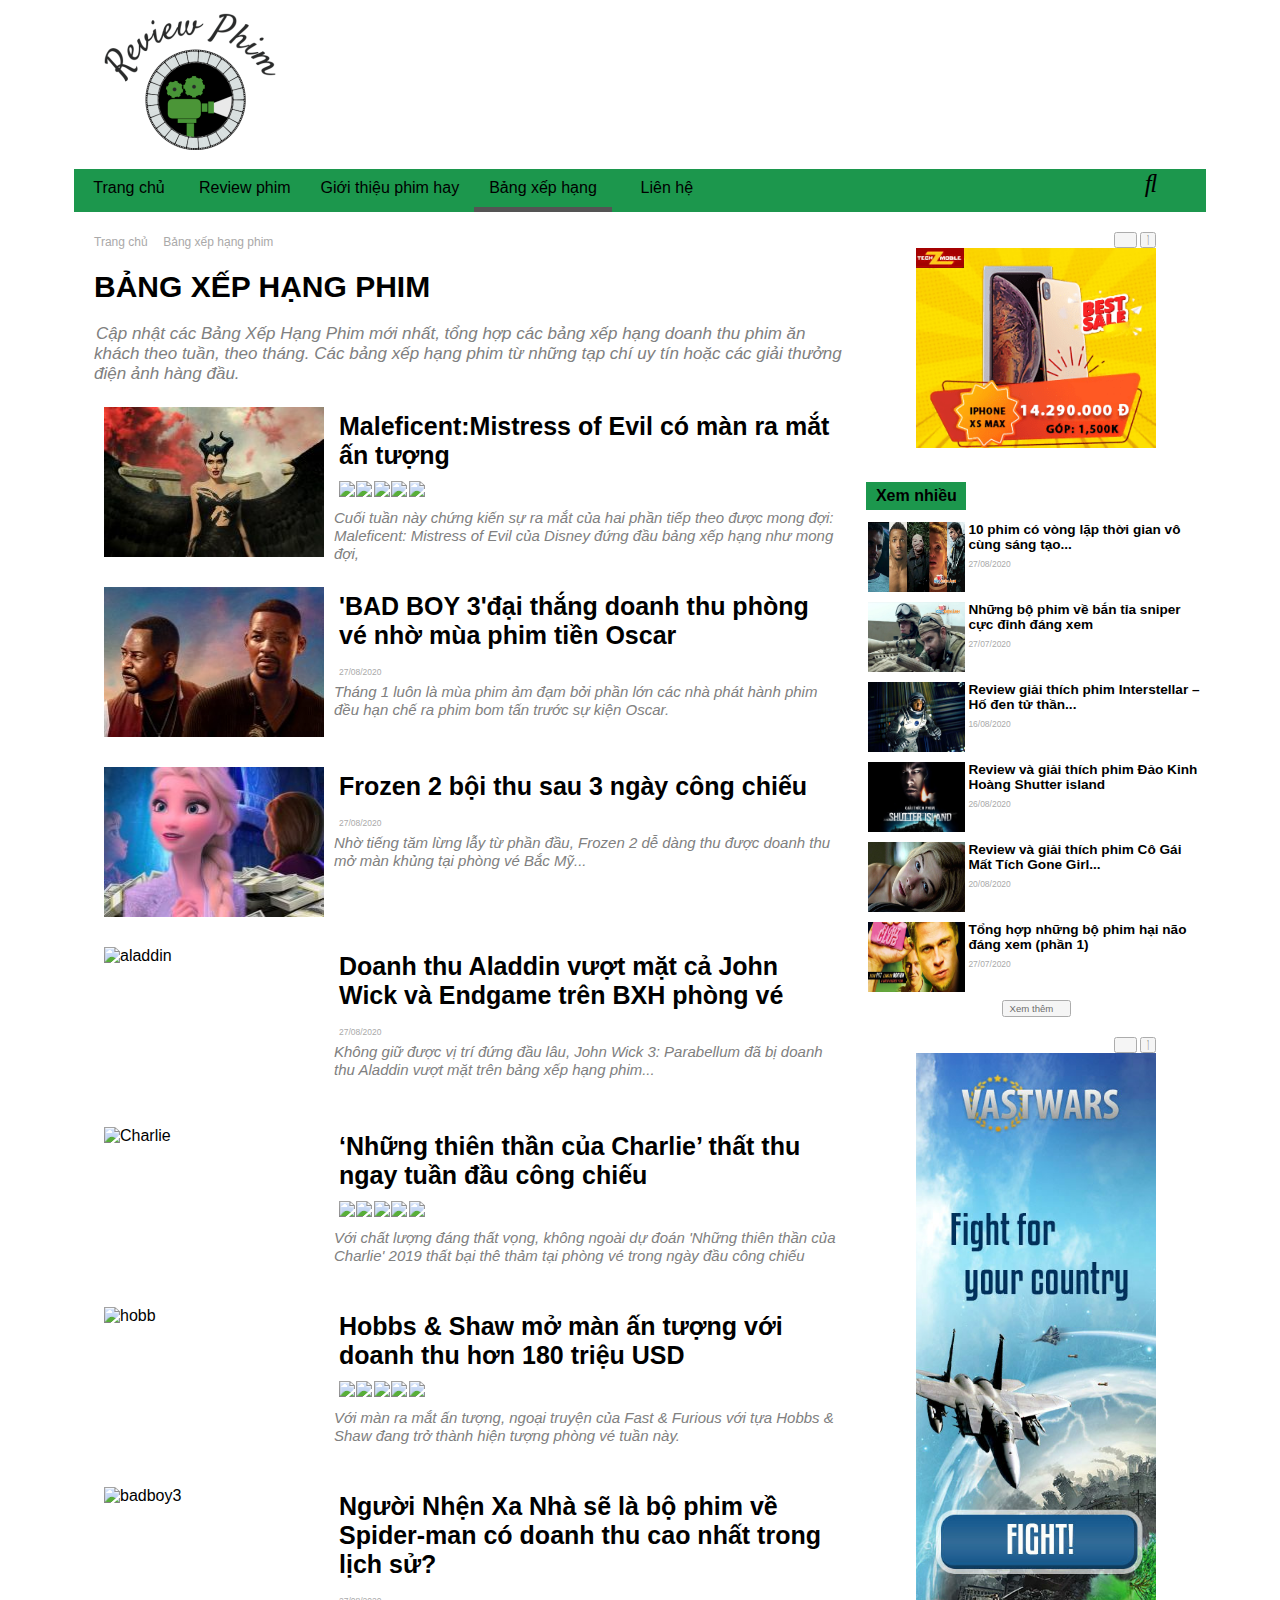
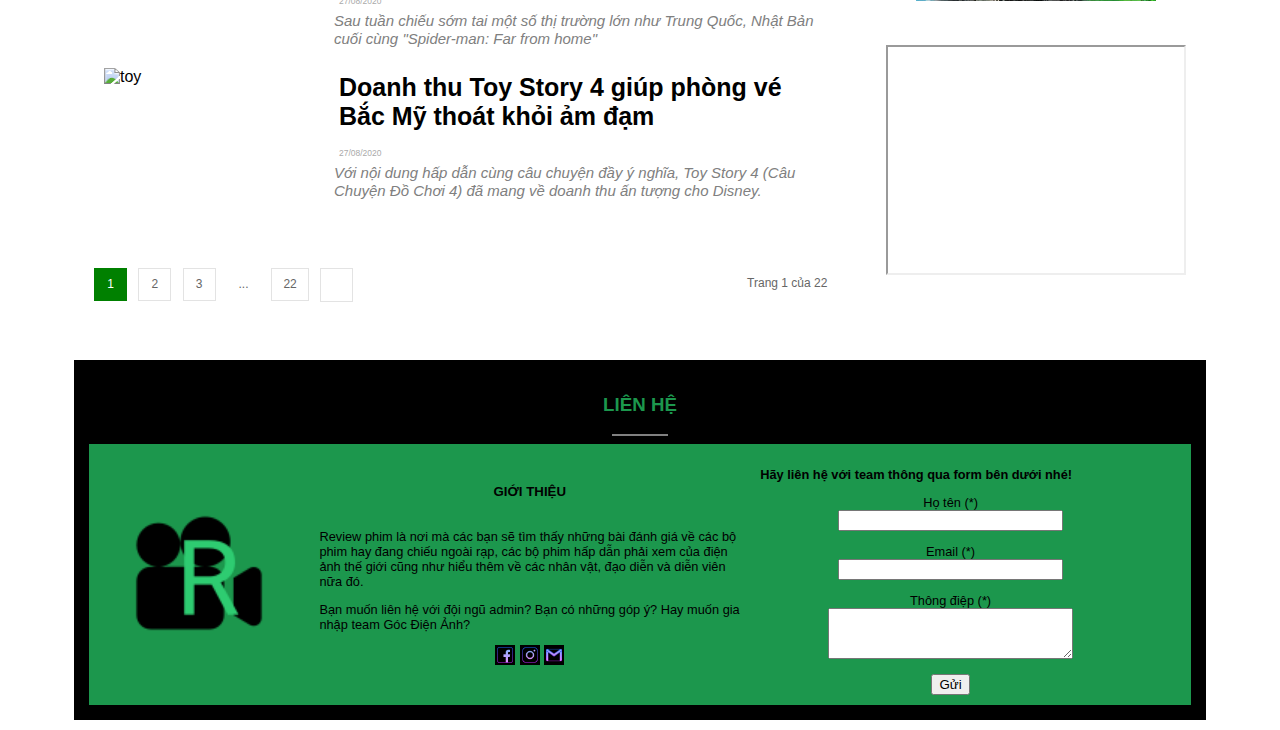
==== demo-bang-xep-hang.html @ 9c7d30af "r" ====
<!DOCTYPE html>
<html>
    <head>
        <meta name="viewport" content="width=device-width, initial-scale=1.0">
        <meta charset="utf-8"/>
        <title>Bảng xếp hạng</title>
        <link href="css/style_trangReview.css" rel="stylesheet"/>
        <meta name ="keywords" content="review phim, phim hay, giới thiệu phim hay"/>
        <link href="images/icons8-documentary-24.png" rel="shortcut icon" />
        <link rel="stylesheet" href="https://cdnjs.cloudflare.com/ajax/libs/font-awesome/4.7.0/css/font-awesome.min.css">
        <script src="https://kit.fontawesome.com/a076d05399.js"></script>
        <script type="text/javascript" src="script.js" defer></script>
        <script type="text/javascript" src="https://code.jquery.com/jquery-3.2.1.min.js"></script>
        <script src="js/script.js"></script>
    </head>
    <body>
        <header>
            <img src="images/logo.PQ___" alt="Review" class="logo"/>
        </header>
        <!--Menu-->
        <div class="hovermenu">
            <div class="myMenu" id="menu-phone" onclick="myFunction()">
                 <a href="#" class="icon"><i class="fa fa-bars"></i></a>
            </div>
            <div class="submenu" id="submenu-phone">
                <nav>
                    <ul class="menu">
                       <li><a href="https://lethaovan.github.io/Web-Review-Phim-trang-chu/" class="TC">Trang chủ</a></li>
                       <li><a href="https://lethaovan.github.io/Web-Review-Phim-trang-chu/demo-Review-Phim-page1">Review phim</a></li> 
                       <li><a href="https://lethaovan.github.io/Web-Review-Phim-trang-chu/demo-gioi-thieu-phim-hay">Giới thiệu phim hay</a></li>
                       <li><a href="#" class="BXHang">Bảng xếp hạng</a></li> 
                       <li><a href="#lienHe">Liên hệ</a></li>
                       <li onclick="showSearch()">
                             <i class="fas fa-search"></i> 
                        </li>
                    </ul> 
                 </nav>
                <div class="search-search" id="show-Search">
                    <input id ="search" type="text" name="search" placeholder="Từ khóa..." size="10">
                    <button>Tìm kiếm</button>
                </div> 
            </div>
        </div>
        <!--Noi dung-->
        <section class="muc2">
            <!--Cot 1-->
            <div class="col70">
                <div class="td-pb-span12">
                    <div class="td-crumb-container">
                        <div class="entry-crumbs">
                            <span>
                                <a title="" class="entry-crumb" href="https://lethaovan.github.io/Web-Review-Phim-trang-chu/">Trang chủ</a>
                            </span> 
                            <i class="fas fa-angle-right" style="opacity: 0.4;"></i>
                            <span>
                                <a title="Xem tất cả bài review trong review phim" class="entry-crumb" href="#">Bảng xếp hạng phim</a>
                            </span>
                        </div>
                        <h1 class="entry-title td-page-title">BẢNG XẾP HẠNG PHIM</h1>
                        <div class="td-category-description">
                            <p><em>Cập nhật các Bảng Xếp Hạng Phim mới nhất, tổng hợp các bảng xếp hạng doanh thu phim ăn khách theo tuần, theo tháng. Các bảng xếp hạng phim từ những tạp chí uy tín hoặc các giải thưởng điện ảnh hàng đầu.</em></p>
                        </div>
                    </div>
                </div>
                <section>
                        <div class="list">
                            <div class="phim">
                                <div class="poster">
                                    <a href="https://lethaovan.github.io/Web-Review-Phim-trang-chu/demo-review-phim-ban-dao"><img src="images/tien-hac-am.jpg" alt="Maleficent">
                                </div>
                                <div class="text">
                                    <a href="https://lethaovan.github.io/Web-Review-Phim-trang-chu/demo-review-phim-ban-dao">
                                        <a href="https://lethaovan.github.io/Web-Review-Phim-trang-chu/demo-review-phim-ban-dao"><h2>Maleficent:Mistress of Evil có màn ra mắt ấn tượng </h2></a>
                                        <div class="td-module-meta-info">
                                            <span class="entry-review-stars">
                                                <img src="https://img.icons8.com/fluent-systems-filled/24/000000/star.png"/>
                                                <img src="https://img.icons8.com/fluent-systems-filled/24/000000/star.png"/>
                                                <img src="https://img.icons8.com/fluent-systems-filled/24/000000/star.png"/>
                                                <img src="https://img.icons8.com/fluent-systems-filled/24/000000/star-half-empty.png"/>
                                                <img src="https://img.icons8.com/fluent-systems-regular/24/000000/star.png"/>
                                            </span>
                                        </div>
                                        <em>Cuối tuần này chứng kiến sự ra mắt của hai phần tiếp theo được mong đợi: Maleficent: Mistress of Evil của Disney đứng đầu bảng xếp hạng như mong đợi,</em>
                                    </a>
                                </div>
                            </div>
                            <div class="phim">
                                <div class="poster">
                                    <a href="#"><img src="images/bad-boy-for-life-218x150.jpg" alt="badboy3"></a>
                                </div>
                                <div class="text">
                                    <a href="#"><h2>'BAD BOY 3'đại thắng doanh thu phòng vé nhờ mùa phim tiền Oscar</h2></a>
                                    <div>
                                        <span class="td-post-date">
                                            <time class="entry-date updated td-module-date" datetime="2020-08-27T">27/08/2020</time>
                                        </span>
                                    </div>
                                    <em>Tháng 1 luôn là mùa phim ảm đạm bởi phần lớn các nhà phát hành phim đều hạn chế ra phim bom tấn trước sự kiện Oscar.</em>
                                </div>
                            </div>
                            <div class="phim">
                                <div class="poster">
                                    <a href="#"><img src="images/Frozen.jpg" alt="frozen"></a>
                                </div>
                                <div class="text">
                                    <a href="#"><h2>Frozen 2 bội thu sau 3 ngày công chiếu</h2></a>
                                    <div>
                                        <span class="td-post-date">
                                            <time class="entry-date updated td-module-date" datetime="2020-08-27T">27/08/2020</time>
                                        </span>
                                    </div>
                                    <em>Nhờ tiếng tăm lừng lẫy từ phần đầu, Frozen 2 dễ dàng thu được doanh thu mở màn khủng tại phòng vé Bắc Mỹ...</em>
                                </div>
                            </div>
        
                            <div class="phim">
                                <div class="poster">
                                    <a href="#"><img src="images/Aladdin.jpg" alt="aladdin"></a>
                                </div>
                                <div class="text">
                                    <a href="#"><h2>Doanh thu Aladdin vượt mặt cả John Wick và Endgame trên BXH phòng vé</h2></a>
                                    <div>
                                        <span class="td-post-date">
                                            <time class="entry-date updated td-module-date" datetime="2020-08-27T">27/08/2020</time>
                                        </span>
                                    </div>
                                    <em>Không giữ được vị trí đứng đầu lâu, John Wick 3: Parabellum đã bị doanh thu Aladdin vượt mặt trên bảng xếp hạng phim...</em>
                                </div>
                            </div>
                            <div class="phim">
                                <div class="poster">
                                    <a href="#"><img src="images/Charlie.jpg" alt="Charlie"></a>
                                </div>
                                <div class="text">
                                    <a href="#"><h2>‘Những thiên thần của Charlie’ thất thu ngay tuần đầu công chiếu</h2></a>
                                    <div class="td-module-meta-info">
                                        <span class="entry-review-stars">
                                            <img src="https://img.icons8.com/fluent-systems-filled/24/000000/star.png"/>
                                            <img src="https://img.icons8.com/fluent-systems-filled/24/000000/star.png"/>
                                            <img src="https://img.icons8.com/fluent-systems-filled/24/000000/star.png"/>
                                            <img src="https://img.icons8.com/fluent-systems-filled/24/000000/star-half-empty.png"/>
                                            <img src="https://img.icons8.com/fluent-systems-regular/24/000000/star.png"/>
                                        </span>
                                    </div>
                                    <em>Với chất lượng đáng thất vọng, không ngoài dự đoán 'Những thiên thần của Charlie' 2019 thất bại thê thảm tại phòng vé trong ngày đầu công chiếu</em>
                                </div>
                            </div>
                            <div class="phim">
                                <div class="poster">
                                    <a href="#"><img src="images/Hobb & Shaw.jpg" alt="hobb"></a>
                                </div>
                                <div class="text">
                                    <a href="#"><h2>Hobbs & Shaw mở màn ấn tượng với doanh thu hơn 180 triệu USD</h2></a>
                                    <div class="td-module-meta-info">
                                        <span class="entry-review-stars">
                                            <img src="https://img.icons8.com/fluent-systems-filled/24/000000/star.png"/>
                                            <img src="https://img.icons8.com/fluent-systems-filled/24/000000/star.png"/>
                                            <img src="https://img.icons8.com/fluent-systems-filled/24/000000/star.png"/>
                                            <img src="https://img.icons8.com/fluent-systems-filled/24/000000/star.png"/>
                                            <img src="https://img.icons8.com/fluent-systems-regular/24/000000/star.png"/>
                                        </span>
                                    </div>
                                    <em>Với màn ra mắt ấn tượng, ngoại truyện của Fast & Furious với tựa Hobbs & Shaw đang trở thành hiện tượng phòng vé tuần này.</em>
                                </div>
                            </div>
                            <div class="phim">
                                <div class="poster">
                                    <a href="#"><img src="images/spider-man.jpg" alt="badboy3"></a>
                                </div>
                                <div class="text">
                                    <a href="#"><h2>Người Nhện Xa Nhà sẽ là bộ phim về Spider-man có doanh thu cao nhất trong lịch sử?</h2></a>
                                    <div>
                                        <span class="td-post-date">
                                            <time class="entry-date updated td-module-date" datetime="2020-08-27T">27/08/2020</time>
                                        </span>
                                    </div>
                                    <em>Sau tuần chiếu sớm tai một số thị trường lớn như Trung Quốc, Nhật Bản cuối cùng "Spider-man: Far from home"</em>
                                </div>
                            </div>
                            <div class="phim">
                                <div class="poster">
                                    <a href="#"><img src="images/Toy Story.jpg" alt="toy"></a>
                                </div>
                                <div class="text">
                                    <a href="#"><h2>Doanh thu Toy Story 4 giúp phòng vé Bắc Mỹ thoát khỏi ảm đạm</h2></a>
                                    <div>
                                        <span class="td-post-date">
                                            <time class="entry-date updated td-module-date" datetime="2020-08-27T">27/08/2020</time>
                                        </span>
                                    </div>
                                    <em>Với nội dung hấp dẫn cùng câu chuyện đầy ý nghĩa, Toy Story 4 (Câu Chuyện Đồ Chơi 4) đã mang về doanh thu ấn tượng cho Disney.</em>
                                </div>
                            </div>
                            <div class="next-page">
                                <span class="current">1</span>
                                <a href="https://lethaovan.github.io/Web-Review-Phim-trang-chu/demo-Review-Phim-page2" class="page" title="2">2</a>
                                <a href="#" class="page" title="3">3</a>
                                <span class="extend">...</span>
                                <a href="#" class="last" title="22">22</a>
                                <a href="https://lethaovan.github.io/Web-Review-Phim-trang-chu/demo-Review-Phim-page2"><i class="fas fa-angle-right"></i></a>
                                <span class="pages">Trang 1 của 22</span>
                            </div>
                        </div>
                </section>
            </div>
            <!--Cot 2-->
            <div class="col30 bookmark">
                <div id="quangCao" class="quangcao number2">
                        <div class="b-button-QC ss1">
                            <button id="show"><i class="fas fa-sort-up"></i></i></button>
                            <button id="hide"><i class="fas fa-times"></i></button>
                        </div>
                        <div class="backgroud-quangCao">
                            <div id="hideIcon"><i class="fas fa-spinner fa-pulse" style="font-size:120px;"></i></div>
                            <a id="b-quang-cao" href="https://www.techzmobile.vn/?gclid=CjwKCAjw4_H6BRALEiwAvgfzqwLIsCQ8m8_a06i1XSamYsDcCT5ZsXSewfN4Ivz8YsYNum6yZzm55xoCVikQAvD_BwE"><img id="#img-quang-cao" src="images/quangcao/1414472353461621508.png"/></a>
                        </div>
                        
                </div> 
                <section class="cape"> 
                    <div>
                        <a href="#" style="text-decoration: none"><h1 class="subject cap3">Xem nhiều</h1></a>
                    </div>
                    <div class="listBox">
                        <div class="capA">
                            <div class="capB">
                                <a href="#" rel="bookmark" class="itemA"> 
                                    <img class="itemB" src="images/TOP10.jpg" alt="phim"/>
                                </a>   
                                <a href="#" class="itemC" alt="10 phim có vòng lặp thời gian vô cùng sáng tạo và bá đạo" ><h6>10 phim có vòng lặp thời gian vô cùng sáng tạo...</h6></a>
                                <span class="td-post-date">
                                    <time class="entry-date updated td-module-date" datetime="2020-08-27T">27/08/2020</time>
                                </span>
                            </div>
                        
                        </div>
                        <div class="capA">
                            <div class="capB">
                                <a href="#" rel="bookmark" class="itemA"> 
                                    <img class="itemB" src="images/TOP_2.jpg" alt="phim"/>
                                </a>
                                <a href="#" class="itemC" alt="Những bộ phim về bắn tỉa sniper cực đỉnh đáng xem"><h6>Những bộ phim về bắn tỉa sniper cực đỉnh đáng xem</h6></a>
                                <span class="td-post-date">
                                    <time class="entry-date updated td-module-date" datetime="2020-07-27T">27/07/2020</time>
                                </span> 
                            </div>
                        </div>
                        <div class="capA">
                            <div class="capB">
                                <a href="#" rel="bookmark" class="itemA"> 
                                    <img class="itemB" src="images/TOP10_2.jpg" alt="phim"/>
                                </a>
                                <a href="#" class="itemC" alt="Review giải thích phim Interstellar – Hố đen tử thần"><h6>Review giải thích phim Interstellar – Hố đen tử thần...</h6></a>
                                <span class="td-post-date">
                                    <time class="entry-date updated td-module-date" datetime="2020-08-18T">16/08/2020</time>
                                </span>
                            </div>
                        </div>
                        <div class="capA">
                            <div class="capB">
                                <a href="#" rel="bookmark" class="itemA"> 
                                    <img class="itemB" src="images/TOP10_3.jpg" alt="phim"/>
                                </a>
                                <a href="#" class="itemC" alt="Review và giải thích phim Đảo Kinh Hoàng Shutter island"><h6>Review và giải thích phim Đảo Kinh Hoàng Shutter island</h6></a>
                            <span class="td-post-date">
                                <time class="entry-date updated td-module-date" datetime="2020-08-26T">26/08/2020</time>
                            </span>
                        </div>
                        </div>
                        <div class="capA">
                            <div class="capB">
                                <a href="#" rel="bookmark" class="itemA"> 
                                    <img class="itemB" src="images/TOP10_4.jpg" alt="phim"/>
                                </a>
                                <a href="#" class="itemC" alt="Review và giải thích phim Cô Gái Mất Tích Gone Girl"><h6>Review và giải thích phim Cô Gái Mất Tích Gone Girl...</h6></a>
                                <span class="td-post-date">
                                    <time class="entry-date updated td-module-date" datetime="2020-08-20T">20/08/2020</time>
                                </span>
                            </div>
                        </div>
                        <div class="capA">
                            <div class="capB">
                                <a href="#" rel="bookmark" class="itemA"> 
                                    <img class="itemB" src="images/TOP10_5.jpg" alt="phim"/>
                                </a>
                                <a href="#" class="itemC" alt="Tổng hợp những bộ phim hại não đáng xem (phần 1)"><h6>Tổng hợp những bộ phim hại não đáng xem (phần 1)</h6></a>
                                <span class="td-post-date">
                                    <time class="entry-date updated td-module-date" datetime="2020-07-27T">27/07/2020</time>
                                </span>
                            </div>
                        </div>
                    </div>
                    <div class="xem-them" id="button-xem-them"><button id="see-listBox-no1">Xem thêm <i class="fas fa-angle-double-down"></i></button></div>
                    <div id="listBox-1">
                        <div class="capA">
                            <div classs="capB">
                                <a href="#" rel="bookmark" class="itemA"> 
                                    <img class="itemB" src="images/TOP10_6.jpg" alt="phim"/>
                                </a>
                                <a href="#" class="itemC" alt="Review và giải thích phim Tam Giác Qủy Triangle"><h6>Review và giải thích phim Tam Giác Qủy Triangle...</h6></a>
                                <span class="td-post-date">
                                    <time class="entry-date updated td-module-date" datetime="2020-08-27T">27/08/2020</time>
                                </span>
                            </div>    
                        </div>
                        <div class="capA">
                            <div classs="capB">
                                <a href="#" rel="bookmark" class="itemA"> 
                                    <img class="itemB" src="images/TOP10_7.jpg" alt="phim"/>
                                </a>
                                <a href="#" class="itemC" alt="Review phim Xác ướp nước hoa: Chuyện đời kẻ sát nhân kì lạ"><h6>Review phim Xác ướp nước hoa: Chuyện đời...</h6></a>
                                <span class="td-post-date">
                                    <time class="entry-date updated td-module-date" datetime="2020-08-27T">27/08/2020</time>
                                </span>
                            </div>    
                        </div>
                        <div class="capA">
                            <div classs="capB">
                                <a href="#" rel="bookmark" class="itemA"> 
                                    <img class="itemB" src="images/TOP10_8.jpg" alt="phim"/>
                                </a>
                                <a href="#" class="itemC" alt="Bình luận phim Nàng Lolita: Nơi mọi ranh giới đúng sai bị xóa nhòa"><h6>Bình luận phim Nàng Lolita: Nơi mọi...</h6></a>
                                <span class="td-post-date">
                                    <time class="entry-date updated td-module-date" datetime="2020-08-27T">27/08/2020</time>
                                </span>
                            </div>    
                        </div>
                    </div>
                    <div class="xem-them" id="button-xem-them-2"><button id="see-listBox-no2">Xem thêm <i class="fas fa-angle-double-down"></i></button></div>
                    <div id="listBox-2">
                        <div class="capA">
                            <div classs="capB">
                                <a href="#" rel="bookmark" class="itemA"> 
                                    <img class="itemB" src="images/TOP10_9.jpg" alt="phim"/>
                                </a>
                                <a href="#" class="itemC" alt="Review và giải thích phim Memento Kẻ Mất Trí Nhớ (2000)"><h6>Review và giải thích phim Memento Kẻ Mất...</h6></a>
                                <span class="td-post-date">
                                    <time class="entry-date updated td-module-date" datetime="2020-08-27T">27/08/2020</time>
                                </span>
                            </div>    
                        </div>
                        <div class="capA">
                            <div classs="capB">
                                <a href="#" rel="bookmark" class="itemA"> 
                                    <img class="itemB" src="images/TOP10_11.jpg" alt="phim"/>
                                </a>
                                <a href="#" class="itemC" alt="Tổng hơp những bộ phim hack não đáng xem (phần 3)"><h6>Tổng hơp những bộ phim hack não đáng xem (phần 3)</h6></a>
                                <span class="td-post-date">
                                    <time class="entry-date updated td-module-date" datetime="2020-08-27T">27/08/2020</time>
                                </span>
                            </div>    
                        </div>
                        <div class="capA">
                            <div classs="capB">
                                <a href="#" rel="bookmark" class="itemA"> 
                                    <img class="itemB" src="images/TOP10_12.jpg" alt="phim"/>
                                </a>
                                <a href="#" class="itemC" alt="Review và Giải thích phim Tiền Định Predestination"><h6>Review và Giải thích phim Tiền Định...</h6></a>
                                <span class="td-post-date">
                                    <time class="entry-date updated td-module-date" datetime="2020-08-27T">27/08/2020</time>
                                </span>
                            </div>    
                        </div>
                    </div>
                    <div class="xem-them" id="button-xem-them-3"><button id="see-listBox-no3">Xem thêm <i class="fas fa-angle-double-down"></i></button></div>
                </section>
                <div id="quangCao-2" class="quangcao number3">
                    <div class="b-button-QC">
                        <button id="show-2"><i class="fas fa-sort-up"></i></i></button>
                        <button id="hide-2"><i class="fas fa-times"></i></button>
                    </div>
                    <div class="backgroud-quangCao">
                        <div id="hideIcon-2"><i class="fas fa-spinner fa-pulse" style="font-size:120px;"></i></div>
                        <a id="b-quang-cao-2" href="https://vastwars.com/?ad=cpmstar-67406"><img id="#img-quang-cao-2" src="images/quangcao/1246435_Vast_Wars_336x768_Left.jpg"/></a>
                    </div>
                    
                 </div> 
                 <div class="video">
                    <iframe src="https://www.youtube.com/embed/KSIto78nSEc?controls=0" allow="accelerometer; autoplay; encrypted-media; gyroscope; picture-in-picture" allowfullscreen></iframe>
                 </div>
            </div>
        </section>
        <!--Footer-->
        <footer id="lienHe">
            <h3>LIÊN HỆ</h3>
            <hr color="gray" width="5%" size="3" >
            <div class="colfooter">
                <div class="coll">
                        <div class="col20"><img class="iconFooter" src="images/icons8-documentary-100.png" alt="Review phim"/></div>
                        <div class="col40 contact1">
                            <h5><strong>GIỚI THIỆU</strong></h5>
                            <p>Review phim là nơi mà các bạn sẽ tìm thấy những bài đánh giá về các bộ phim hay đang chiếu ngoài rạp, các bộ phim hấp dẫn phải xem của điện ảnh thế giới cũng như hiểu thêm về các nhân vật, đạo diễn và diễn viên nữa đó.</p>
                            <p>Bạn muốn liên hệ với đội ngũ admin? Bạn có những góp ý? Hay muốn gia nhập team Góc Điện Ảnh?</p> 
                            <div class="iconLienHe">
                               <a href="#"><img src="images/icons8-facebook-64 (1).png"/></a>
                               <a href="#"><img src="images/icons8-instagram-64.png"/></a>
                               <a href="#"><img src="images/icons8-gmail-64.png"/></a>
                            </div>
                        </div>
                        <div class="col40 contact2">
                            <div class="col50">
                                
                                <strong><p>Hãy liên hệ với team thông qua form bên dưới nhé!</p></strong>
                                <form>
                                    <p>
                                        <label> Họ tên (*)<br>
                                            <span class="wpcf7-form-control-wrap your-name">
                                                <input id ="yourName" type="text" name="your-name" value="" size="25">
                                            </span>
                                        </label>
                                    </p>
                                    <p>
                                        <label> Email (*)<br>
                                            <span class="wpcf7-form-control-wrap your-name">
                                                <input id ="yourEmail" type="text" name="email" value="" size="25">
                                            </span>
                                        </label>
                                    </p>  
                                    <p>
                                        <label> Thông điệp (*)<br>
                                            <span class="wpcf7-form-control-wrap your-message">
                                                <textarea id ="yourMess" name="your-message" cols="28" rows="3"></textarea>
                                            </span> 
                                        </label>
                                    </p>
                                    <input class="submit-lienhe" type="submit" value="Gửi" onclick="gui()"/>          
                                </form>
                            </div>
                        </div>
                </div>                    
            </div>
        </footer>
    </body>
</html>
---- css/style_trangReview.css ----
* {
    font-family: Arial;
    box-sizing: border-box;
  }
  
  html {
    scroll-behavior: smooth;
  }
  body {
    width: 90%;
    margin: 0 auto;
    padding: 10px;
    background: white;
  }
/* CSS Menu*/
.hovermenu {
    padding-top: 15px;
  }
  nav {
    background-color: hsl(144, 69%, 35%);
  }
  ul.menu {
    list-style-type: none;
    padding: 0;
    margin: 0;
    display: flex;
    flex-wrap: wrap;
  }
  ul.menu > li {
    min-width: 110px;
    text-align: center;
  }
  ul.menu > li > a {
    text-decoration: none;
    display: block;
    padding: 10px 15px;
    color: black;
  }
  ul.menu > li:last-child {
    margin-left: auto;
  }
  ul.menu > li > a.RP {
    border-bottom: 5px inset black;
  }
  ul.menu > li > a.GTPH {
    border-bottom: 5px inset black;
  }
  ul.menu > li > a.BXHang {
    border-bottom: 5px inset black;
  }
  ul.menu > li > a:hover {
    background-color: black;
    color: white;
    border-bottom: 5px inset black;
  }
  #menu-phone {
    display: none;
  }
  i.fas.fa-search {
    padding: 10px;
    font-size: 25px;
  }
  div.search-search {
    background: white;
    padding: 5px;
    width: 270px;
    margin-left: auto;
    border: 2px solid green;
  }
   ul {
    list-style-type: none
  }
  #show-Search {
    display: none;
  }
              /*media*/
      @media screen and (max-width: 900px) {
        ul.menu > li {
          width: 100%;
          text-align: left;
        }
        ul.menu > li > a:first-child {
          border-bottom: none;
        }
        ul.menu > li > a:hover{
          border-bottom: none;
        }
        #submenu-phone {
          display: none;
        }
        #menu-phone {
          display: block;
          background-color: black;
          padding: 10px 15px;
        }
        div.myMenu > a{
        color: white;
        }
      }
      @media screen and (max-width: 400px) {
        ul.menu > li > a {
          font-size: 13px;
        }
        div.search-search {
          width: 100%;
        }
      }

  /* Css chung */
  h6 {
    font-size: 85%;
    margin-block-start: 0px;
    margin-block-end: 0px;
  }
  h2 {
    padding: 5px;
    font-size: 25px;
    margin-block-start: 0px;
    margin-block-end: 0px;
  }
  p, button {
    font-size: 80%;
  }
  time {
    font-size: 77%;
  }  
  a {
      text-decoration: none;
      color: black;
  }
  a:hover {
      color: green;
  }
  /*CSS date*/
.td-post-date {
    color: #aaa;
    display: inline-block;
    position: relative;
    top: 1px;
    font-size: 11px;
    float: none;
  }
  /* CSS icon star*/
.td-module-meta-info {
    font-size: 5px;
    margin-bottom: 7px;
    line-height: 1;
    min-height: 17px;
  }
  .entry-review-stars {
    display: inline-block;
    position: relative;
    top: 1px;
  }
  .entry-review-stars > img {
    width: 20px;
  }
/* CSS muc 2*/
.col70 {
  width: 70%;
  padding: 20px;
}
.col30 {
  width: 30%;
}
section.muc2 {
  display: flex;
}
/* CSS tieu de */
h1.entry-title {
  font-size: 30px;
}
a.entry-crumb {
  color: rgb(170, 169, 169);
  font-size: 12px;
}
a.entry-crumb:hover {
  color: green;
}
div.td-category-description > p > em {
  padding: 2px;
  font-size: 17px;
  color: grey;
}
/* CSS subject */

h1.subject {
  text-align: center;
  font-size: 16px;
  color: black;
  background-color: hsl(144, 69%, 35%);
  padding: 5px;
  margin-bottom: 10px;
}
h1.cap3 {
  width: 100px;
}
  /* CSS col70 */
div.phim {
    display: flex;
    width: 100%;
    padding: 10px;
}
div.poster > a > img {
    float: left;
    width: 220px;
    height: 150px;
    margin: 0 10px 10px 0;
    position: relative;
}
div.poster > a > img:hover {
  transition: transform ease-in-out 0.5s;
  transform: scale(1.1);
}
.text {
    width: 100%;
}
.text > div {
  padding: 5px;
}
div.text > em {
    margin-block-end: 0px;
    font-size: 15px;
    color: gray;
}
  /* CSS cot 2*/
 .listBox {
    height: 480px;
  }
  #listBox-1 {
    height: 240px;
    display: none;
  }
  #listBox-2 {
    height: 245px;
    display: none;
  }
  div.bookmart {
    display: block;
    flex-wrap: wrap;
  }
  div.capA > div {
    padding: 2px;
    width: 100%;
    height: 80px;
  }
  a.itemA {
    width: 160px;
    height: 60px;
  }
  img.itemB {
    padding-right: 3px;
    width: 100px;
    height: 70px;
    float: left;
  }
  img.itemB:hover {
    transition: transform ease-in-out 0.5s;
    transform: scale(1.1);
  }
  .xem-them {
    text-align: center;
    font-size: 12px;
    opacity: 0.60; 
  }
  #button-xem-them {
    display: block;
  }
  #button-xem-them-2 {
    display: none;
  }
  #button-xem-them-3 {
    display: none;
  }
  /*CSS quang cao*/
.quangcao {
    padding: 20px;
    position: relative;
    text-align: center;
  }
  div.backgroud-quangCao  {
    margin: auto;
    height: 80%;
    width: 80%;
  }
  .number2 > div > a > img {
    height: 100%;
    width: 100%;
  }
  .number3 > div > a > img {
    height: 100%;
    width: 100%;
  }
   .b-button-QC {
    font-size: x-small;
    width: 80%;
    text-align: right;
    margin: auto;
    opacity: 0.6;
  }
  .fa, .fas {
    font-size: xx-small;
  }
  
  #hideIcon {
    padding: 40px;
    background: lightgrey;
    display: none;
  }
  #hideIcon-2 {
    padding: 40px;
    background: lightgrey;
    display: none;
  }
  
  /*CSS video*/
  .video {
    padding: 20px;
    text-align: center;
  }
  .video > iframe {
    width: 300px;
    height: 230px;
  }
  @media screen and (max-width: 360px){
    .video > iframe {
      width: 100%;
      height: 70%;
    }
  }
  /*CSS qua trang*/
 .next-page {
    margin: 30px 0;
    font-size: 12px;
    display: inline-block;
    width: 100%;  
  }
  .next-page .current {
    background-color: green;
    color: #fff;
    border-color: green;
  }
  .next-page .extend, .next-page .pages {
    border: none;
  }
  .next-page .pages {
    float: right;
  }
  .next-page a, .next-page span {
    padding: 5px 11px;
    border: 1px solid #e3e3e3;
    display: inline-block;
    margin: 0 8px 8px 0;
    min-width: 33px;
    text-align: center;
    color: #666;
    line-height: 21px;
}
/*footer*/
   footer {
    background-color: black;
    padding: 15px;
    color: black;
  }
  footer > h3 {
    text-align: center;
    color:hsl(144, 69%, 35%); 
  }
  .colfooter {
    background: hsl(144, 69%, 35%);
  }
  .coll {
    display: inline-flex;
  }
  label {
    text-align: left;
  }
  .col20 {
    width: 20%;
    text-align: center;
    margin: auto;
  }
  .col40 {
    width: 40%;
    padding: 10px;
  }
  .col40 > h5 {
    margin: 30px;
    text-align: center;
  }
  form {
    padding-right: 40px;
    text-align: center;
  }
  img.iconFooter {
    width: 150px;
    height: 150px;
  }
  .iconLienHe {
    text-align: center;
  }
  @media screen and (max-width: 790px) {
    .col20 {
      display: none;
    }
    .col40{
      width: 50%;
    }
    form {
     text-align: center;
    }
    
    img.iconFooter {
      display: none;
    }
    .contact1 {
      font-size: 70%;
    }
    .contact1 > h5 {
      font-size: 95%;
      margin: 4px;
    }
     label, input, textarea {
      width: 150px;
      font-size: 60%;
    }
    input.submit-lienhe {
      width: 30px;
      text-align: center;
    }
    div.col50 > strong {
      font-size: 80%;
    }
  }
  @media screen and (max-width: 400px) {
    .coll {
      display: block;
    }
    .col40 {
      width: 100%;
    }
    input, textarea {
      width: 130px;
    }
    div.info > h5 {
      font-size: 10px;
    }
    .item3 > a {
      font-size: 14px;
    }
    div.info > a {
      font-size: 14px;
    }
    .entry-review-stars > img {
      width: 13px;
    }
    img.item3 {
      width: 100px;
      height: 76px;
    }
  }
  
  .iconLienHe > a > img {
    width: 20px;
  }

  /* MEDIA */
  @media screen and (max-width: 815px)
  {
    section.muc2 {
      display: block;
    }
    .col70 {
      width: 100%;
    }
    .col30 {
      width: 100%;
    }
    div.number3 {
      display: none;
    }
    h2 {
      font-size: 20px;
    }
    div.text > em {
      font-size: 13px;
    }
  }
  @media screen and (max-width: 315px) {
    p, button {
      font-size: 8px;
    }
    time {
      font-size: 5px;
    }
    div.quangcao {
      display: none;
    }
    input, textarea {
      width: 90px !important;
    }
  }
  @media screen and (max-width: 550px) {
    span.pages, a.last, span.extend {
      display: none;
    }
    div.next-page {
      text-align: center;
    }
    .b-button-QC {
      width: 170px;
    }
    div.backgroud-quangCao {
      width: 170px;
      height: 170px;
      text-align: center;
    }
    #hideIcon {
      padding: 20px;
    }
    .number2 > div > a > img {
      width: 170px;
      height: 170px;
    }
    i.fas.fa-spinner.fa-pulse {
      font-size: 100px !important;
    }
    /*Cot 1*/
    div.poster > a > img {
      width: 200px;
      height: 130px;
    }
    h2 {
      font-size: 15px;
    }
    div.text > em {
      font-size: 10px;
    }
    .entry-review-stars > img {
      width: 10px;
    }
  }
  /*media cot 1*/
  @media screen and (max-width: 430px) {
    body {
      width: 98%;
    }
    div.phim {
      display: block;
      text-align: center;
    }
    div.text {
      text-align: left;
    }
    div.poster > a > img {
      width: 100%;
      height: auto;
      float: inherit;
    }
    h2 {
      font-size: 12px;
    }
    div.text > em {
      font-size: 10px;
    }
    .entry-review-stars > img {
      width: 8px;
    }
    /*Tieu de h1*/
    h1.entry-title {
      font-size: 25px;
    }
    div.td-category-description > p > em {
      font-size: 15px;
    }
  }
  /*Logo chinh*/
  @media screen and (max-width: 270px) {
    img.logo {
      width: 150px;
      height: 100px;
    }
    header {
      text-align: center;
    }
  }
    /*Media cot 2*/
    @media screen and (max-width: 220px) {
      img.itemB {
        width: 80px;
        height: 60px;
      }
      .boxItem1 > img {
        width: 80px;
        height: 60px;
      }
      .boxIteam1 {
        padding: 2px;
      }
      div.box1 {
        height: 80px;
      }
      div.video {
        display: none;
      }
      h1.subject {
        font-size: 7px;
        width: 100px;
      }
    }
    @media screen and (max-width: 150px) {
      div.box1 {
        height: 130px;
      }
      div.listBox {
        height: 895px;  
      }
      #listBox-1, #listBox-2  {
        height: 440px;
      }
      div.capA > div {
        height: 150px;
        text-align: center;
      }
      img.itemB {
        float: none;
        padding: 2px;
      }
      input, textarea {
        width: 50px !important;
      }
      /*Cot 2*/
      div.poster > a > img {
        width: 80px !important;
        height: 50px !important;
      }
      /*MENU*/
      ul.menu > li > a {
        font-size: 10px;
      }
    }
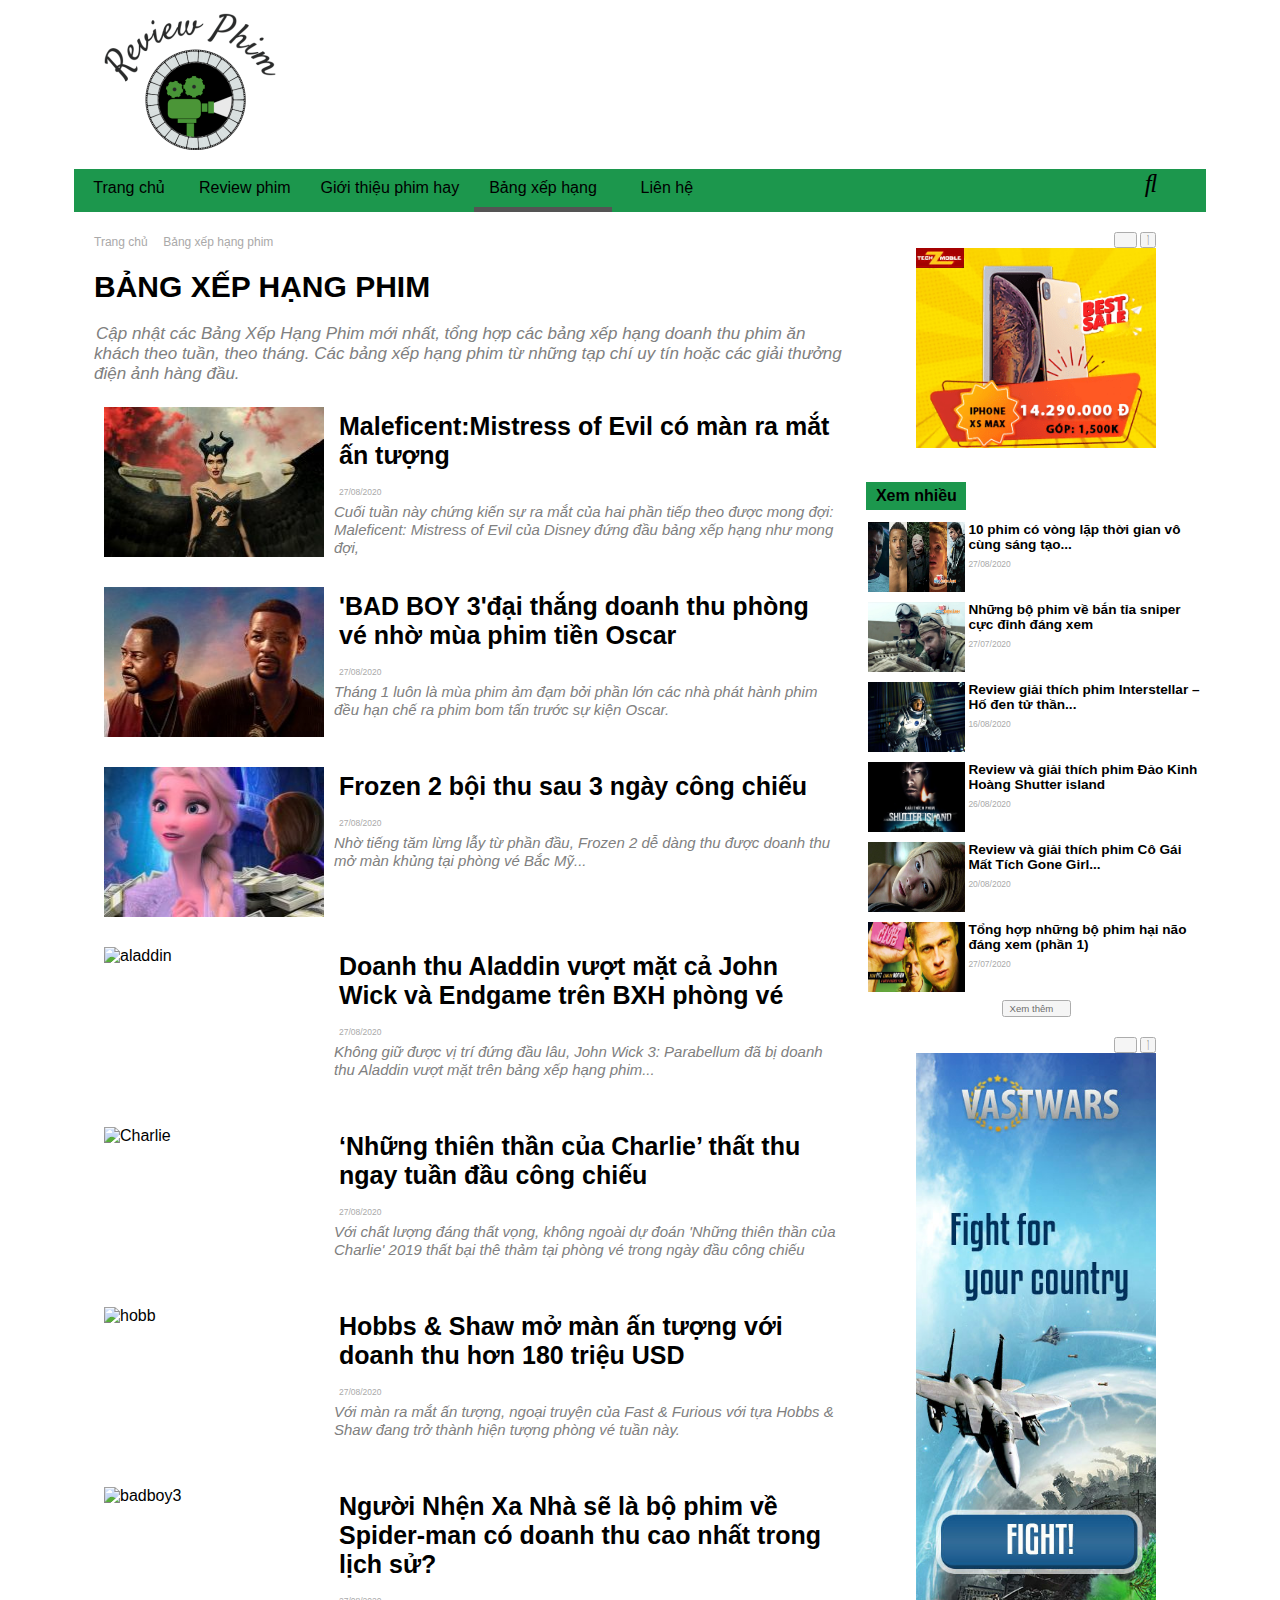
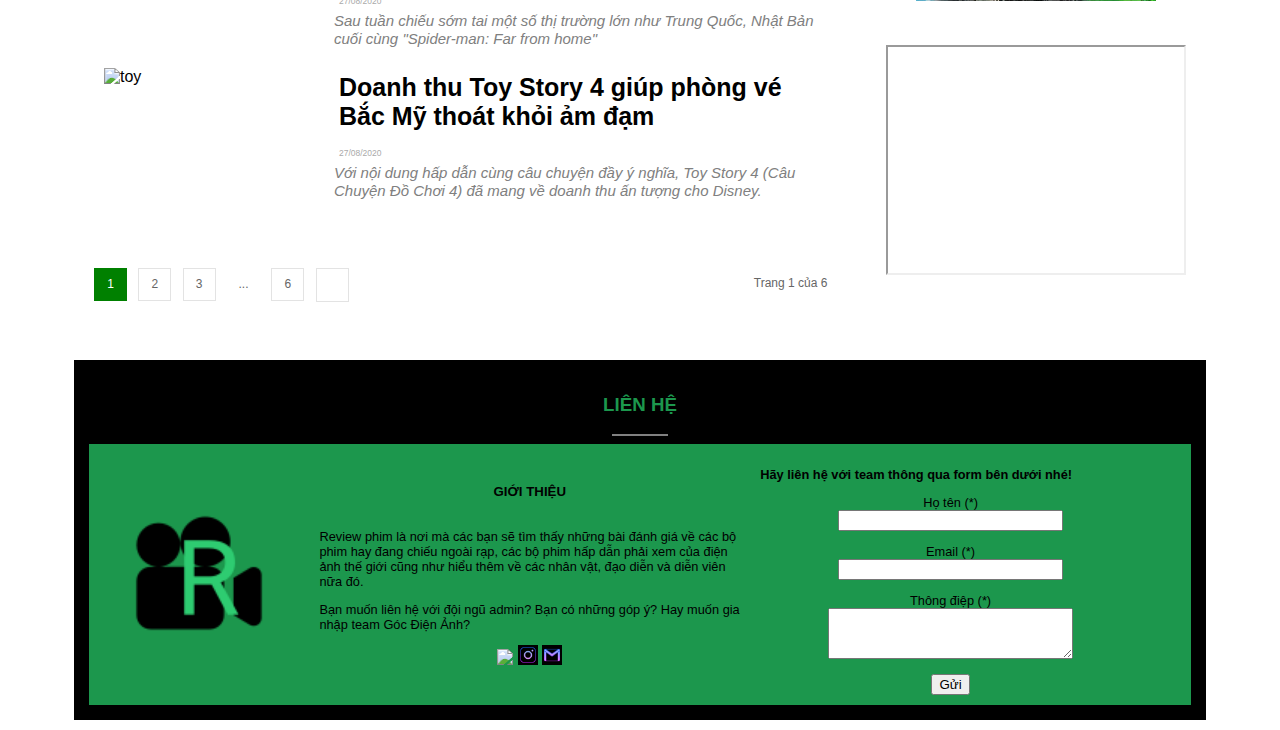
==== commit ad383814: "js" ====
--- a/demo-bang-xep-hang.html
+++ b/demo-bang-xep-hang.html
@@ -37,7 +37,7 @@
                  </nav>
                 <div class="search-search" id="show-Search">
                     <input id ="search" type="text" name="search" placeholder="Từ khóa..." size="10">
-                    <button>Tìm kiếm</button>
+                    <button id="tim" onclick="timKiem()">Tìm kiếm</button>
                 </div> 
             </div>
         </div>
@@ -69,15 +69,11 @@
                                     <a href="https://lethaovan.github.io/Web-Review-Phim-trang-chu/demo-review-phim-ban-dao"><img src="images/tien-hac-am.jpg" alt="Maleficent">
                                 </div>
                                 <div class="text">
-                                    <a href="https://lethaovan.github.io/Web-Review-Phim-trang-chu/demo-review-phim-ban-dao">
-                                        <a href="https://lethaovan.github.io/Web-Review-Phim-trang-chu/demo-review-phim-ban-dao"><h2>Maleficent:Mistress of Evil có màn ra mắt ấn tượng </h2></a>
-                                        <div class="td-module-meta-info">
-                                            <span class="entry-review-stars">
-                                                <img src="https://img.icons8.com/fluent-systems-filled/24/000000/star.png"/>
-                                                <img src="https://img.icons8.com/fluent-systems-filled/24/000000/star.png"/>
-                                                <img src="https://img.icons8.com/fluent-systems-filled/24/000000/star.png"/>
-                                                <img src="https://img.icons8.com/fluent-systems-filled/24/000000/star-half-empty.png"/>
-                                                <img src="https://img.icons8.com/fluent-systems-regular/24/000000/star.png"/>
+                                    <a href="https://lethaovan.github.io/Web-Review-Phim-trang-chu/demo-malenficen">
+                                        <a href="https://lethaovan.github.io/Web-Review-Phim-trang-chu/demo-malenficen"><h2>Maleficent:Mistress of Evil có màn ra mắt ấn tượng </h2></a>
+                                        <div>
+                                            <span class="td-post-date">
+                                                <time class="entry-date updated td-module-date" datetime="2020-08-27T">27/08/2020</time>
                                             </span>
                                         </div>
                                         <em>Cuối tuần này chứng kiến sự ra mắt của hai phần tiếp theo được mong đợi: Maleficent: Mistress of Evil của Disney đứng đầu bảng xếp hạng như mong đợi,</em>
@@ -86,10 +82,10 @@
                             </div>
                             <div class="phim">
                                 <div class="poster">
-                                    <a href="#"><img src="images/bad-boy-for-life-218x150.jpg" alt="badboy3"></a>
-                                </div>
-                                <div class="text">
-                                    <a href="#"><h2>'BAD BOY 3'đại thắng doanh thu phòng vé nhờ mùa phim tiền Oscar</h2></a>
+                                    <a href="https://lethaovan.github.io/Web-Review-Phim-trang-chu/demo-bad-boys-3"><img src="images/bad-boy-for-life-218x150.jpg" alt="badboy3"></a>
+                                </div>
+                                <div class="text">
+                                    <a href="https://lethaovan.github.io/Web-Review-Phim-trang-chu/demo-bad-boys-3"><h2>'BAD BOY 3'đại thắng doanh thu phòng vé nhờ mùa phim tiền Oscar</h2></a>
                                     <div>
                                         <span class="td-post-date">
                                             <time class="entry-date updated td-module-date" datetime="2020-08-27T">27/08/2020</time>
@@ -100,10 +96,10 @@
                             </div>
                             <div class="phim">
                                 <div class="poster">
-                                    <a href="#"><img src="images/Frozen.jpg" alt="frozen"></a>
-                                </div>
-                                <div class="text">
-                                    <a href="#"><h2>Frozen 2 bội thu sau 3 ngày công chiếu</h2></a>
+                                    <a href="https://lethaovan.github.io/Web-Review-Phim-trang-chu/demo-frozen-2"><img src="images/Frozen.jpg" alt="frozen"></a>
+                                </div>
+                                <div class="text">
+                                    <a href="https://lethaovan.github.io/Web-Review-Phim-trang-chu/demo-frozen-2"><h2>Frozen 2 bội thu sau 3 ngày công chiếu</h2></a>
                                     <div>
                                         <span class="td-post-date">
                                             <time class="entry-date updated td-module-date" datetime="2020-08-27T">27/08/2020</time>
@@ -115,10 +111,10 @@
         
                             <div class="phim">
                                 <div class="poster">
-                                    <a href="#"><img src="images/Aladdin.jpg" alt="aladdin"></a>
-                                </div>
-                                <div class="text">
-                                    <a href="#"><h2>Doanh thu Aladdin vượt mặt cả John Wick và Endgame trên BXH phòng vé</h2></a>
+                                    <a href="https://lethaovan.github.io/Web-Review-Phim-trang-chu/demo-doanh-thu-aladdin"><img src="images/Aladdin.jpg" alt="aladdin"></a>
+                                </div>
+                                <div class="text">
+                                    <a href="https://lethaovan.github.io/Web-Review-Phim-trang-chu/demo-doanh-thu-aladdin"><h2>Doanh thu Aladdin vượt mặt cả John Wick và Endgame trên BXH phòng vé</h2></a>
                                     <div>
                                         <span class="td-post-date">
                                             <time class="entry-date updated td-module-date" datetime="2020-08-27T">27/08/2020</time>
@@ -133,13 +129,9 @@
                                 </div>
                                 <div class="text">
                                     <a href="#"><h2>‘Những thiên thần của Charlie’ thất thu ngay tuần đầu công chiếu</h2></a>
-                                    <div class="td-module-meta-info">
-                                        <span class="entry-review-stars">
-                                            <img src="https://img.icons8.com/fluent-systems-filled/24/000000/star.png"/>
-                                            <img src="https://img.icons8.com/fluent-systems-filled/24/000000/star.png"/>
-                                            <img src="https://img.icons8.com/fluent-systems-filled/24/000000/star.png"/>
-                                            <img src="https://img.icons8.com/fluent-systems-filled/24/000000/star-half-empty.png"/>
-                                            <img src="https://img.icons8.com/fluent-systems-regular/24/000000/star.png"/>
+                                    <div>
+                                        <span class="td-post-date">
+                                            <time class="entry-date updated td-module-date" datetime="2020-08-27T">27/08/2020</time>
                                         </span>
                                     </div>
                                     <em>Với chất lượng đáng thất vọng, không ngoài dự đoán 'Những thiên thần của Charlie' 2019 thất bại thê thảm tại phòng vé trong ngày đầu công chiếu</em>
@@ -151,13 +143,9 @@
                                 </div>
                                 <div class="text">
                                     <a href="#"><h2>Hobbs & Shaw mở màn ấn tượng với doanh thu hơn 180 triệu USD</h2></a>
-                                    <div class="td-module-meta-info">
-                                        <span class="entry-review-stars">
-                                            <img src="https://img.icons8.com/fluent-systems-filled/24/000000/star.png"/>
-                                            <img src="https://img.icons8.com/fluent-systems-filled/24/000000/star.png"/>
-                                            <img src="https://img.icons8.com/fluent-systems-filled/24/000000/star.png"/>
-                                            <img src="https://img.icons8.com/fluent-systems-filled/24/000000/star.png"/>
-                                            <img src="https://img.icons8.com/fluent-systems-regular/24/000000/star.png"/>
+                                    <div>
+                                        <span class="td-post-date">
+                                            <time class="entry-date updated td-module-date" datetime="2020-08-27T">27/08/2020</time>
                                         </span>
                                     </div>
                                     <em>Với màn ra mắt ấn tượng, ngoại truyện của Fast & Furious với tựa Hobbs & Shaw đang trở thành hiện tượng phòng vé tuần này.</em>
@@ -196,9 +184,9 @@
                                 <a href="https://lethaovan.github.io/Web-Review-Phim-trang-chu/demo-Review-Phim-page2" class="page" title="2">2</a>
                                 <a href="#" class="page" title="3">3</a>
                                 <span class="extend">...</span>
-                                <a href="#" class="last" title="22">22</a>
+                                <a href="#" class="last" title="22">6</a>
                                 <a href="https://lethaovan.github.io/Web-Review-Phim-trang-chu/demo-Review-Phim-page2"><i class="fas fa-angle-right"></i></a>
-                                <span class="pages">Trang 1 của 22</span>
+                                <span class="pages">Trang 1 của 6</span>
                             </div>
                         </div>
                 </section>
